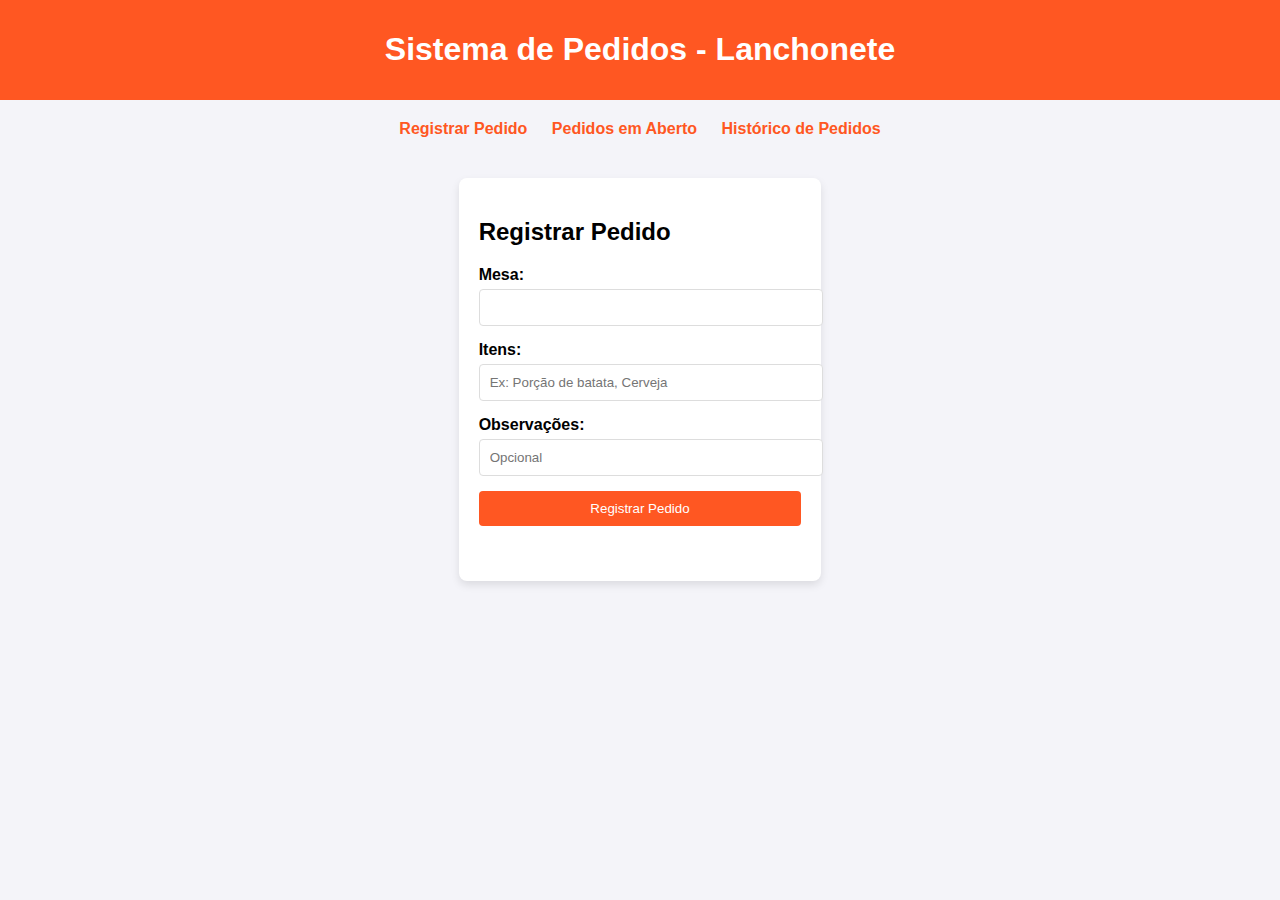
==== lan.html @ 42dacfe7 "Add files via upload" ====
<!DOCTYPE html>
<html lang="en">
<head>
    <meta charset="UTF-8">
    <meta name="viewport" content="width=device-width, initial-scale=1.0">
    <title>Sistema de Pedidos - Lanchonete</title>
    <style>
        body {
            font-family: Arial, sans-serif;
            margin: 0;
            padding: 0;
            display: flex;
            flex-direction: column;
            align-items: center;
            background-color: #f4f4f9;
        }
        header {
            background-color: #ff5722;
            color: white;
            padding: 10px 20px;
            width: 100%;
            text-align: center;
        }
        .container {
            max-width: 800px;
            margin: 20px auto;
            padding: 20px;
            background: white;
            box-shadow: 0 4px 8px rgba(0, 0, 0, 0.1);
            border-radius: 8px;
        }
        nav {
            margin: 20px 0;
        }
        nav a {
            margin: 0 10px;
            text-decoration: none;
            color: #ff5722;
            font-weight: bold;
        }
        nav a:hover {
            text-decoration: underline;
        }
        form, .order-list {
            margin-bottom: 20px;
        }
        label {
            display: block;
            margin-bottom: 5px;
            font-weight: bold;
        }
        input, select, button {
            width: 100%;
            padding: 10px;
            margin-bottom: 15px;
            border: 1px solid #ddd;
            border-radius: 4px;
        }
        button {
            background-color: #ff5722;
            color: white;
            cursor: pointer;
            border: none;
        }
        button:hover {
            background-color: #e64a19;
        }
        .order-item {
            padding: 10px;
            border: 1px solid #ddd;
            border-radius: 4px;
            margin-bottom: 10px;
            background-color: #f9f9f9;
        }
    </style>
</head>
<body>
    <header>
        <h1>Sistema de Pedidos - Lanchonete</h1>
    </header>
    <nav>
        <a href="#" onclick="showScreen('register')">Registrar Pedido</a>
        <a href="#" onclick="showScreen('openOrders')">Pedidos em Aberto</a>
        <a href="#" onclick="showScreen('orderHistory')">Histórico de Pedidos</a>
    </nav>
    <div id="register" class="container screen">
        <h2>Registrar Pedido</h2>
        <form id="orderForm">
            <label for="table">Mesa:</label>
            <input type="text" id="table" name="table" required>

            <label for="items">Itens:</label>
            <input type="text" id="items" name="items" placeholder="Ex: Porção de batata, Cerveja" required>

            <label for="notes">Observações:</label>
            <input type="text" id="notes" name="notes" placeholder="Opcional">

            <button type="submit">Registrar Pedido</button>
        </form>
    </div>

    <div id="openOrders" class="container screen" style="display: none;">
        <h2>Pedidos em Aberto</h2>
        <div id="openOrdersList" class="order-list"></div>
    </div>

    <div id="orderHistory" class="container screen" style="display: none;">
        <h2>Histórico de Pedidos</h2>
        <label for="filterDate">Filtrar por Data:</label>
        <input type="date" id="filterDate">
        <div id="orderHistoryList" class="order-list"></div>
    </div>

    <script>
        const orderForm = document.getElementById('orderForm');
        const openOrdersList = document.getElementById('openOrdersList');
        const orderHistoryList = document.getElementById('orderHistoryList');
        const filterDate = document.getElementById('filterDate');

        let orders = JSON.parse(localStorage.getItem('orders')) || [];

        function saveOrders() {
            localStorage.setItem('orders', JSON.stringify(orders));
        }

        function showScreen(screenId) {
            document.querySelectorAll('.screen').forEach(screen => {
                screen.style.display = screen.id === screenId ? 'block' : 'none';
            });
        }

        orderForm.addEventListener('submit', (e) => {
            e.preventDefault();

            const table = e.target.table.value;
            const items = e.target.items.value;
            const notes = e.target.notes.value;
            const timestamp = new Date().toISOString();

            const newOrder = { table, items, notes, timestamp, status: 'open' };
            orders.push(newOrder);

            saveOrders();
            renderOrders();

            e.target.reset();
        });

        function renderOrders() {
            openOrdersList.innerHTML = '';
            orderHistoryList.innerHTML = '';

            const filteredOrders = orders.filter(order => order.status === 'open');
            filteredOrders.forEach(order => {
                const orderItem = document.createElement('div');
                orderItem.className = 'order-item';
                orderItem.innerHTML = `
                    <p><strong>Mesa:</strong> ${order.table}</p>
                    <p><strong>Itens:</strong> ${order.items}</p>
                    <p><strong>Observações:</strong> ${order.notes || 'Nenhuma'}</p>
                    <button onclick="markAsReady('${order.timestamp}')">Marcar como Pronto</button>
                `;
                openOrdersList.appendChild(orderItem);
            });

            orders
                .filter(order => order.status === 'ready')
                .filter(order => !filterDate.value || order.timestamp.startsWith(filterDate.value))
                .forEach(order => {
                    const orderItem = document.createElement('div');
                    orderItem.className = 'order-item';
                    orderItem.innerHTML = `
                        <p><strong>Mesa:</strong> ${order.table}</p>
                        <p><strong>Itens:</strong> ${order.items}</p>
                        <p><strong>Observações:</strong> ${order.notes || 'Nenhuma'}</p>
                        <p><strong>Status:</strong> Pronto</p>
                        <p><strong>Data:</strong> ${new Date(order.timestamp).toLocaleString()}</p>
                    `;
                    orderHistoryList.appendChild(orderItem);
                });
        }

        function markAsReady(timestamp) {
            const order = orders.find(o => o.timestamp === timestamp);
            if (order) order.status = 'ready';
            saveOrders();
            renderOrders();
        }

        filterDate.addEventListener('change', renderOrders);

        // Initial render
        renderOrders();
    </script>
</body>
</html>
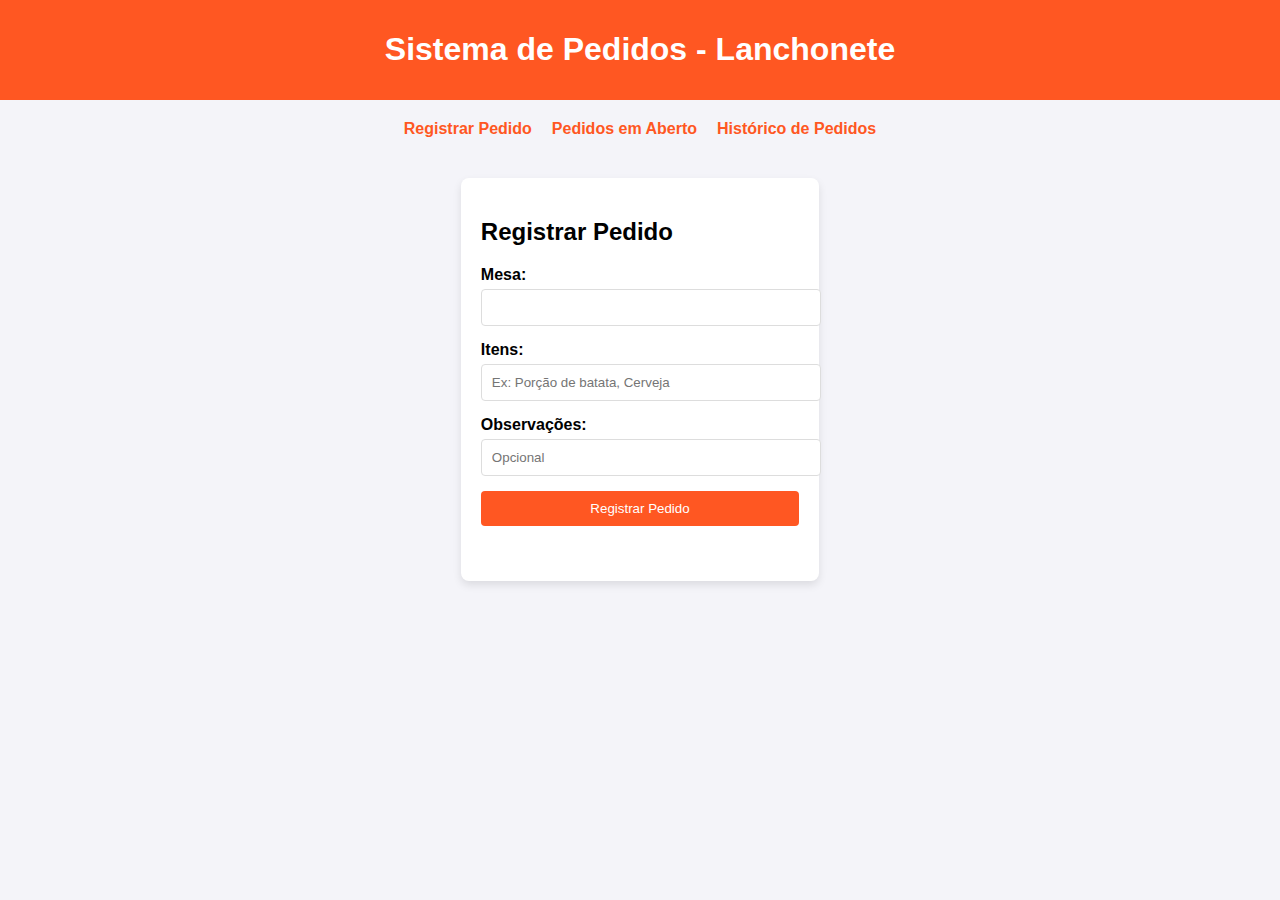
==== commit 3fd5381b: "Add files via upload" ====
--- a/lan.html
+++ b/lan.html
@@ -1,196 +1,18 @@
-<!DOCTYPE html>
-<html lang="en">
-<head>
-    <meta charset="UTF-8">
-    <meta name="viewport" content="width=device-width, initial-scale=1.0">
-    <title>Sistema de Pedidos - Lanchonete</title>
-    <style>
-        body {
-            font-family: Arial, sans-serif;
-            margin: 0;
-            padding: 0;
-            display: flex;
-            flex-direction: column;
-            align-items: center;
-            background-color: #f4f4f9;
-        }
-        header {
-            background-color: #ff5722;
-            color: white;
-            padding: 10px 20px;
-            width: 100%;
-            text-align: center;
-        }
-        .container {
-            max-width: 800px;
-            margin: 20px auto;
-            padding: 20px;
-            background: white;
-            box-shadow: 0 4px 8px rgba(0, 0, 0, 0.1);
-            border-radius: 8px;
-        }
-        nav {
-            margin: 20px 0;
-        }
-        nav a {
-            margin: 0 10px;
-            text-decoration: none;
-            color: #ff5722;
-            font-weight: bold;
-        }
-        nav a:hover {
-            text-decoration: underline;
-        }
-        form, .order-list {
-            margin-bottom: 20px;
-        }
-        label {
-            display: block;
-            margin-bottom: 5px;
-            font-weight: bold;
-        }
-        input, select, button {
-            width: 100%;
-            padding: 10px;
-            margin-bottom: 15px;
-            border: 1px solid #ddd;
-            border-radius: 4px;
-        }
-        button {
-            background-color: #ff5722;
-            color: white;
-            cursor: pointer;
-            border: none;
-        }
-        button:hover {
-            background-color: #e64a19;
-        }
-        .order-item {
-            padding: 10px;
-            border: 1px solid #ddd;
-            border-radius: 4px;
-            margin-bottom: 10px;
-            background-color: #f9f9f9;
-        }
-    </style>
-</head>
-<body>
-    <header>
-        <h1>Sistema de Pedidos - Lanchonete</h1>
-    </header>
-    <nav>
-        <a href="#" onclick="showScreen('register')">Registrar Pedido</a>
-        <a href="#" onclick="showScreen('openOrders')">Pedidos em Aberto</a>
-        <a href="#" onclick="showScreen('orderHistory')">Histórico de Pedidos</a>
-    </nav>
-    <div id="register" class="container screen">
-        <h2>Registrar Pedido</h2>
-        <form id="orderForm">
-            <label for="table">Mesa:</label>
-            <input type="text" id="table" name="table" required>
-
-            <label for="items">Itens:</label>
-            <input type="text" id="items" name="items" placeholder="Ex: Porção de batata, Cerveja" required>
-
-            <label for="notes">Observações:</label>
-            <input type="text" id="notes" name="notes" placeholder="Opcional">
-
-            <button type="submit">Registrar Pedido</button>
-        </form>
-    </div>
-
-    <div id="openOrders" class="container screen" style="display: none;">
-        <h2>Pedidos em Aberto</h2>
-        <div id="openOrdersList" class="order-list"></div>
-    </div>
-
-    <div id="orderHistory" class="container screen" style="display: none;">
-        <h2>Histórico de Pedidos</h2>
-        <label for="filterDate">Filtrar por Data:</label>
-        <input type="date" id="filterDate">
-        <div id="orderHistoryList" class="order-list"></div>
-    </div>
-
-    <script>
-        const orderForm = document.getElementById('orderForm');
-        const openOrdersList = document.getElementById('openOrdersList');
-        const orderHistoryList = document.getElementById('orderHistoryList');
-        const filterDate = document.getElementById('filterDate');
-
-        let orders = JSON.parse(localStorage.getItem('orders')) || [];
-
-        function saveOrders() {
-            localStorage.setItem('orders', JSON.stringify(orders));
-        }
-
-        function showScreen(screenId) {
-            document.querySelectorAll('.screen').forEach(screen => {
-                screen.style.display = screen.id === screenId ? 'block' : 'none';
-            });
-        }
-
-        orderForm.addEventListener('submit', (e) => {
-            e.preventDefault();
-
-            const table = e.target.table.value;
-            const items = e.target.items.value;
-            const notes = e.target.notes.value;
-            const timestamp = new Date().toISOString();
-
-            const newOrder = { table, items, notes, timestamp, status: 'open' };
-            orders.push(newOrder);
-
-            saveOrders();
-            renderOrders();
-
-            e.target.reset();
-        });
-
-        function renderOrders() {
-            openOrdersList.innerHTML = '';
-            orderHistoryList.innerHTML = '';
-
-            const filteredOrders = orders.filter(order => order.status === 'open');
-            filteredOrders.forEach(order => {
-                const orderItem = document.createElement('div');
-                orderItem.className = 'order-item';
-                orderItem.innerHTML = `
-                    <p><strong>Mesa:</strong> ${order.table}</p>
-                    <p><strong>Itens:</strong> ${order.items}</p>
-                    <p><strong>Observações:</strong> ${order.notes || 'Nenhuma'}</p>
-                    <button onclick="markAsReady('${order.timestamp}')">Marcar como Pronto</button>
-                `;
-                openOrdersList.appendChild(orderItem);
-            });
-
-            orders
-                .filter(order => order.status === 'ready')
-                .filter(order => !filterDate.value || order.timestamp.startsWith(filterDate.value))
-                .forEach(order => {
-                    const orderItem = document.createElement('div');
-                    orderItem.className = 'order-item';
-                    orderItem.innerHTML = `
-                        <p><strong>Mesa:</strong> ${order.table}</p>
-                        <p><strong>Itens:</strong> ${order.items}</p>
-                        <p><strong>Observações:</strong> ${order.notes || 'Nenhuma'}</p>
-                        <p><strong>Status:</strong> Pronto</p>
-                        <p><strong>Data:</strong> ${new Date(order.timestamp).toLocaleString()}</p>
-                    `;
-                    orderHistoryList.appendChild(orderItem);
-                });
-        }
-
-        function markAsReady(timestamp) {
-            const order = orders.find(o => o.timestamp === timestamp);
-            if (order) order.status = 'ready';
-            saveOrders();
-            renderOrders();
-        }
-
-        filterDate.addEventListener('change', renderOrders);
-
-        // Initial render
-        renderOrders();
-    </script>
-</body>
-</html>
+<!DOCTYPE html><html lang="en"><head><meta charset="UTF-8"><meta name="viewport" content="width=device-width, initial-scale=1.0"><title>Sistema de Pedidos - Lanchonete</title><style> body{font-family:Arial,sans-serif;margin:0;padding:0;display:flex;flex-direction:column;align-items:center;background-color:#f4f4f9}header{background-color:#ff5722;color:white;padding:10px 20px;width:100%;text-align:center}.container{max-width:800px;margin:20px auto;padding:20px;background:white;box-shadow:0 4px 8px rgba(0,0,0,0.1);border-radius:8px}nav{margin:20px 0}nav a{margin:0 10px;text-decoration:none;color:#ff5722;font-weight:bold}nav a:hover{text-decoration:underline}form,.order-list{margin-bottom:20px}label{display:block;margin-bottom:5px;font-weight:bold}input,select,button{width:100%;padding:10px;margin-bottom:15px;border:1px solid #ddd;border-radius:4px}button{background-color:#ff5722;color:white;cursor:pointer;border:none}button:hover{background-color:#e64a19}.order-item{padding:10px;border:1px solid #ddd;border-radius:4px;margin-bottom:10px;background-color:#f9f9f9}</style></head><body><header><h1>Sistema de Pedidos - Lanchonete</h1></header><nav><a href="#" onclick="showScreen('register')">Registrar Pedido</a><a href="#" onclick="showScreen('openOrders')">Pedidos em Aberto</a><a href="#" onclick="showScreen('orderHistory')">Histórico de Pedidos</a></nav><div id="register" class="container screen"><h2>Registrar Pedido</h2><form id="orderForm"><label for="table">Mesa:</label><input type="text" id="table" name="table" required><label for="items">Itens:</label><input type="text" id="items" name="items" placeholder="Ex: Porção de batata, Cerveja" required><label for="notes">Observações:</label><input type="text" id="notes" name="notes" placeholder="Opcional"><button type="submit">Registrar Pedido</button></form></div><div id="openOrders" class="container screen" style="display: none;"><h2>Pedidos em Aberto</h2><div id="openOrdersList" class="order-list"></div></div><div id="orderHistory" class="container screen" style="display: none;"><h2>Histórico de Pedidos</h2><label for="filterDate">Filtrar por Data:</label><input type="date" id="filterDate"><div id="orderHistoryList" class="order-list"></div></div><script>
+const orderForm=document.getElementById('orderForm');const openOrdersList=document.getElementById('openOrdersList');const orderHistoryList=document.getElementById('orderHistoryList');const filterDate=document.getElementById('filterDate');let orders=JSON.parse(localStorage.getItem('orders')) || [];function saveOrders(){localStorage.setItem('orders', JSON.stringify(orders));}
+function showScreen(screenId){document.querySelectorAll('.screen').forEach(screen => {screen.style.display=screen.id === screenId ? 'block' : 'none';});}
+orderForm.addEventListener('submit', (e) => {e.preventDefault();const table=e.target.table.value;const items=e.target.items.value;const notes=e.target.notes.value;const timestamp=new Date().toISOString();const newOrder = {table, items, notes, timestamp, status: 'open'};orders.push(newOrder);
+saveOrders();renderOrders();
+e.target.reset();});
+function renderOrders(){openOrdersList.innerHTML = '';orderHistoryList.innerHTML = '';const filteredOrders=orders.filter(order => order.status === 'open');filteredOrders.forEach(order => {const orderItem=document.createElement('div');orderItem.className = 'order-item';orderItem.innerHTML = `
+<p><strong>Mesa:</strong> ${order.table}</p><p><strong>Itens:</strong> ${order.items}</p><p><strong>Observações:</strong> ${order.notes || 'Nenhuma'}</p><button onclick="markAsReady('${order.timestamp}')">Marcar como Pronto</button>
+`;openOrdersList.appendChild(orderItem);});orders
+.filter(order => order.status === 'ready')
+.filter(order => !filterDate.value || order.timestamp.startsWith(filterDate.value))
+.forEach(order => {const orderItem=document.createElement('div');orderItem.className = 'order-item';orderItem.innerHTML = `
+<p><strong>Mesa:</strong> ${order.table}</p><p><strong>Itens:</strong> ${order.items}</p><p><strong>Observações:</strong> ${order.notes || 'Nenhuma'}</p><p><strong>Status:</strong> Pronto</p><p><strong>Data:</strong> ${new Date(order.timestamp).toLocaleString()}</p>
+`;orderHistoryList.appendChild(orderItem);});}
+function markAsReady(timestamp){const order=orders.find(o => o.timestamp === timestamp);if(order) order.status = 'ready';saveOrders();
+renderOrders();}
+filterDate.addEventListener('change', renderOrders);renderOrders();
+</script></body></html>